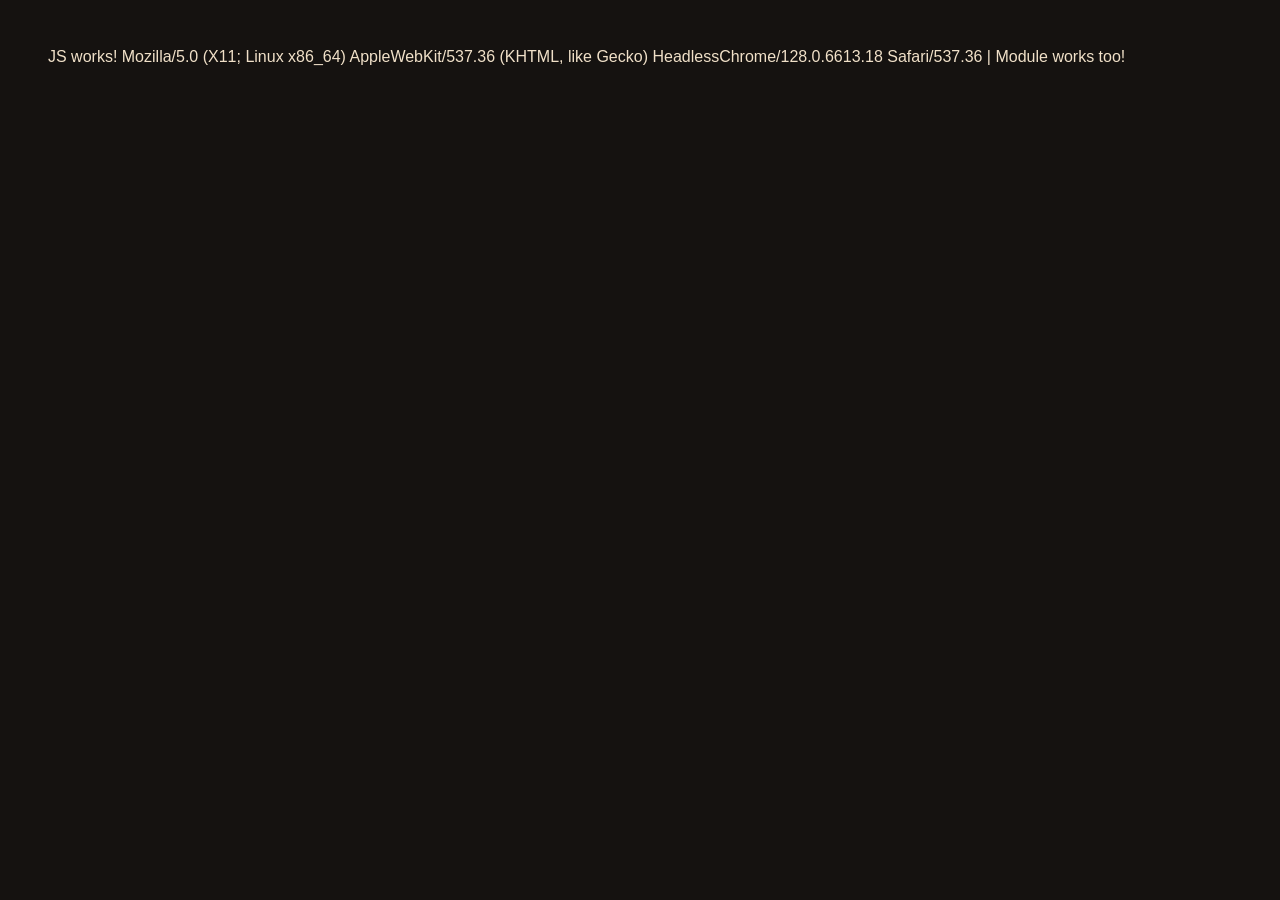
==== docs/test.html @ 3ae987f6 "Add test page for mobile debugging" ====
<!DOCTYPE html>
<html>
<head><meta name="viewport" content="width=device-width, initial-scale=1.0"></head>
<body style="background:#151210;color:#f0e0c8;font-family:sans-serif;padding:40px">
<div id="out">Loading...</div>
<script>
document.getElementById('out').textContent = 'JS works! ' + navigator.userAgent;
</script>
<script type="module">
document.getElementById('out').textContent += ' | Module works too!';
</script>
</body>
</html>
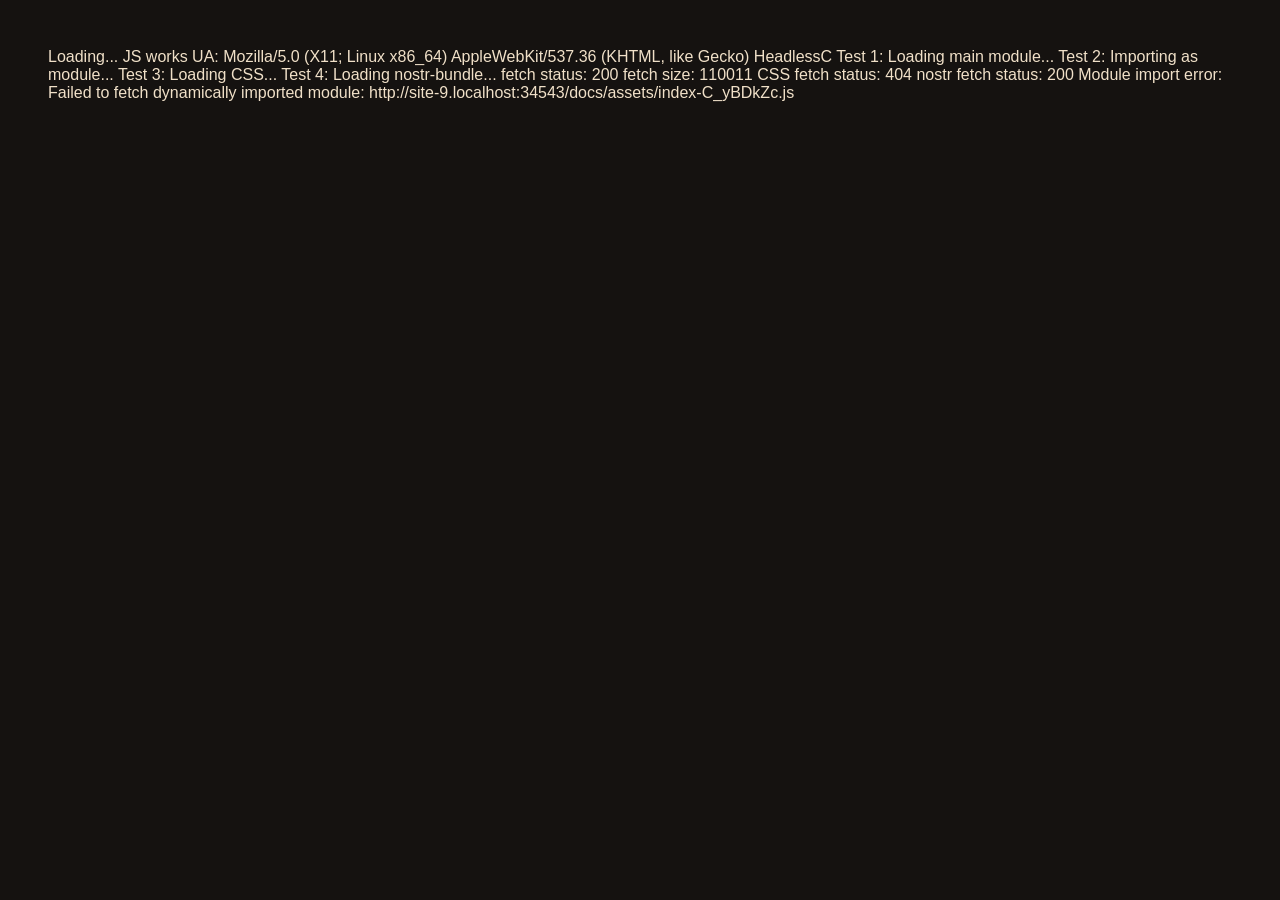
==== commit d6a04a5f: "Debug test page — check module loading" ====
--- a/docs/test.html
+++ b/docs/test.html
@@ -4,10 +4,38 @@
 <body style="background:#151210;color:#f0e0c8;font-family:sans-serif;padding:40px">
 <div id="out">Loading...</div>
 <script>
-document.getElementById('out').textContent = 'JS works! ' + navigator.userAgent;
-</script>
-<script type="module">
-document.getElementById('out').textContent += ' | Module works too!';
+var out = document.getElementById('out');
+var log = function(msg) { out.textContent += '\n' + msg; };
+
+log('JS works');
+log('UA: ' + navigator.userAgent.slice(0, 80));
+
+// Test 1: Can we load the module?
+log('Test 1: Loading main module...');
+
+fetch('./assets/index-C_yBDkZc.js')
+  .then(function(r) { log('fetch status: ' + r.status); return r.text(); })
+  .then(function(t) { log('fetch size: ' + t.length); })
+  .catch(function(e) { log('fetch error: ' + e.message); });
+
+// Test 2: Try importing as module
+log('Test 2: Importing as module...');
+import('./assets/index-C_yBDkZc.js')
+  .then(function() { log('Module imported OK!'); })
+  .catch(function(e) { log('Module import error: ' + e.message); });
+
+// Test 3: Check the CSS
+log('Test 3: Loading CSS...');
+fetch('./assets/index-D-SsLuSc.css')
+  .then(function(r) { log('CSS fetch status: ' + r.status); })
+  .catch(function(e) { log('CSS fetch error: ' + e.message); });
+
+// Test 4: Check nostr-bundle
+log('Test 4: Loading nostr-bundle...');
+fetch('./nostr-bundle.js')
+  .then(function(r) { log('nostr fetch status: ' + r.status); })
+  .catch(function(e) { log('nostr fetch error: ' + e.message); });
+
 </script>
 </body>
 </html>
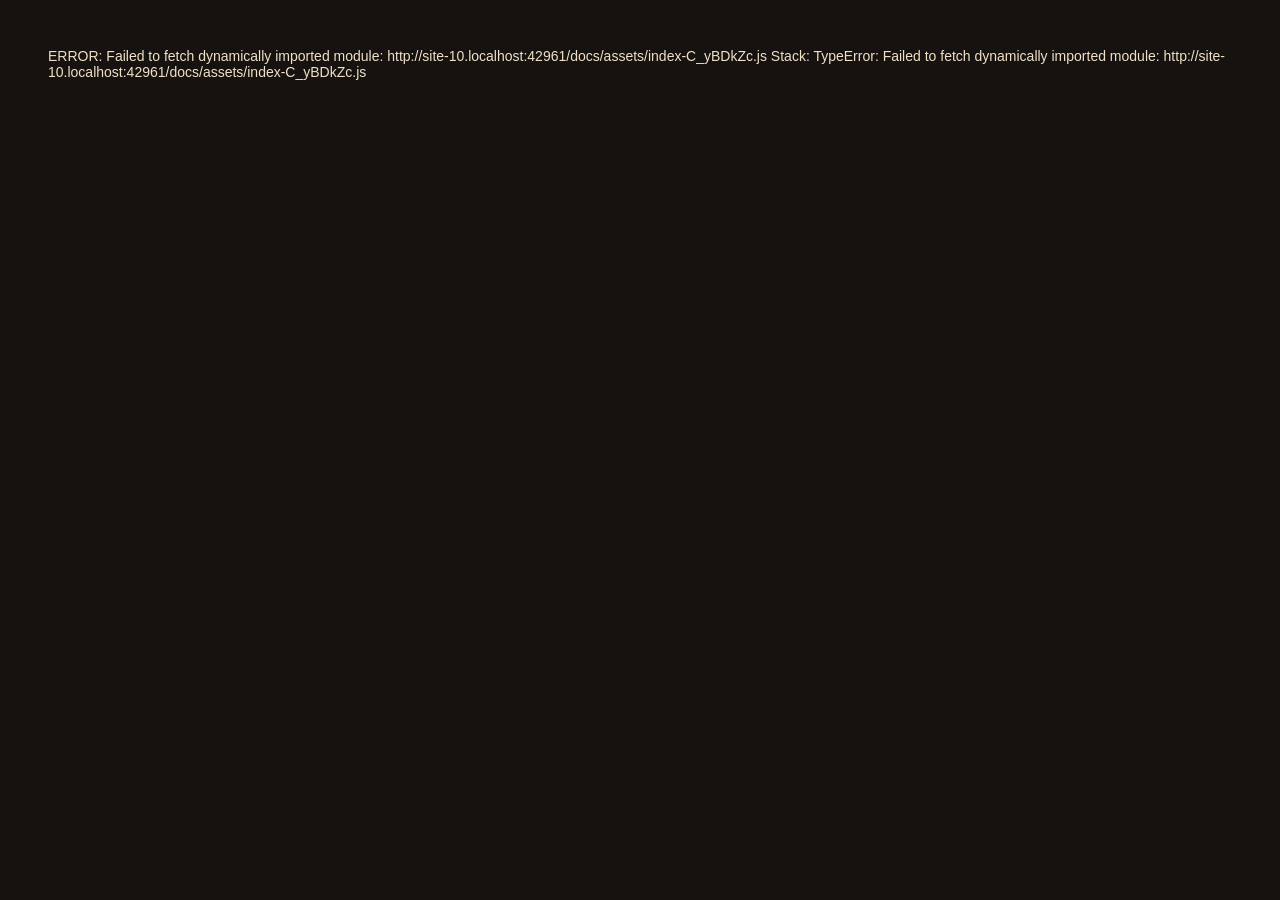
==== commit 382fd507: "Debug test — isolate module import error" ====
--- a/docs/test.html
+++ b/docs/test.html
@@ -1,41 +1,29 @@
 <!DOCTYPE html>
 <html>
 <head><meta name="viewport" content="width=device-width, initial-scale=1.0"></head>
-<body style="background:#151210;color:#f0e0c8;font-family:sans-serif;padding:40px">
+<body style="background:#151210;color:#f0e0c8;font-family:sans-serif;padding:40px;font-size:14px">
 <div id="out">Loading...</div>
 <script>
 var out = document.getElementById('out');
-var log = function(msg) { out.textContent += '\n' + msg; };
+var msg = 'Loading...';
 
-log('JS works');
-log('UA: ' + navigator.userAgent.slice(0, 80));
+// Try dynamic import of the module
+import('./assets/index-C_yBDkZc.js')
+  .then(function() { 
+    msg = 'SUCCESS: Module loaded';
+    out.textContent = msg;
+  })
+  .catch(function(e) { 
+    msg = 'ERROR: ' + e.message + '\n\nStack: ' + (e.stack || 'none').substring(0, 500);
+    out.textContent = msg;
+  });
 
-// Test 1: Can we load the module?
-log('Test 1: Loading main module...');
-
-fetch('./assets/index-C_yBDkZc.js')
-  .then(function(r) { log('fetch status: ' + r.status); return r.text(); })
-  .then(function(t) { log('fetch size: ' + t.length); })
-  .catch(function(e) { log('fetch error: ' + e.message); });
-
-// Test 2: Try importing as module
-log('Test 2: Importing as module...');
-import('./assets/index-C_yBDkZc.js')
-  .then(function() { log('Module imported OK!'); })
-  .catch(function(e) { log('Module import error: ' + e.message); });
-
-// Test 3: Check the CSS
-log('Test 3: Loading CSS...');
-fetch('./assets/index-D-SsLuSc.css')
-  .then(function(r) { log('CSS fetch status: ' + r.status); })
-  .catch(function(e) { log('CSS fetch error: ' + e.message); });
-
-// Test 4: Check nostr-bundle
-log('Test 4: Loading nostr-bundle...');
-fetch('./nostr-bundle.js')
-  .then(function(r) { log('nostr fetch status: ' + r.status); })
-  .catch(function(e) { log('nostr fetch error: ' + e.message); });
-
+// Also show after 3 seconds in case it hangs
+setTimeout(function() {
+  if (out.textContent === 'Loading...') {
+    out.textContent = 'TIMEOUT: Module did not resolve or reject after 3s';
+  }
+}, 3000);
 </script>
 </body>
 </html>
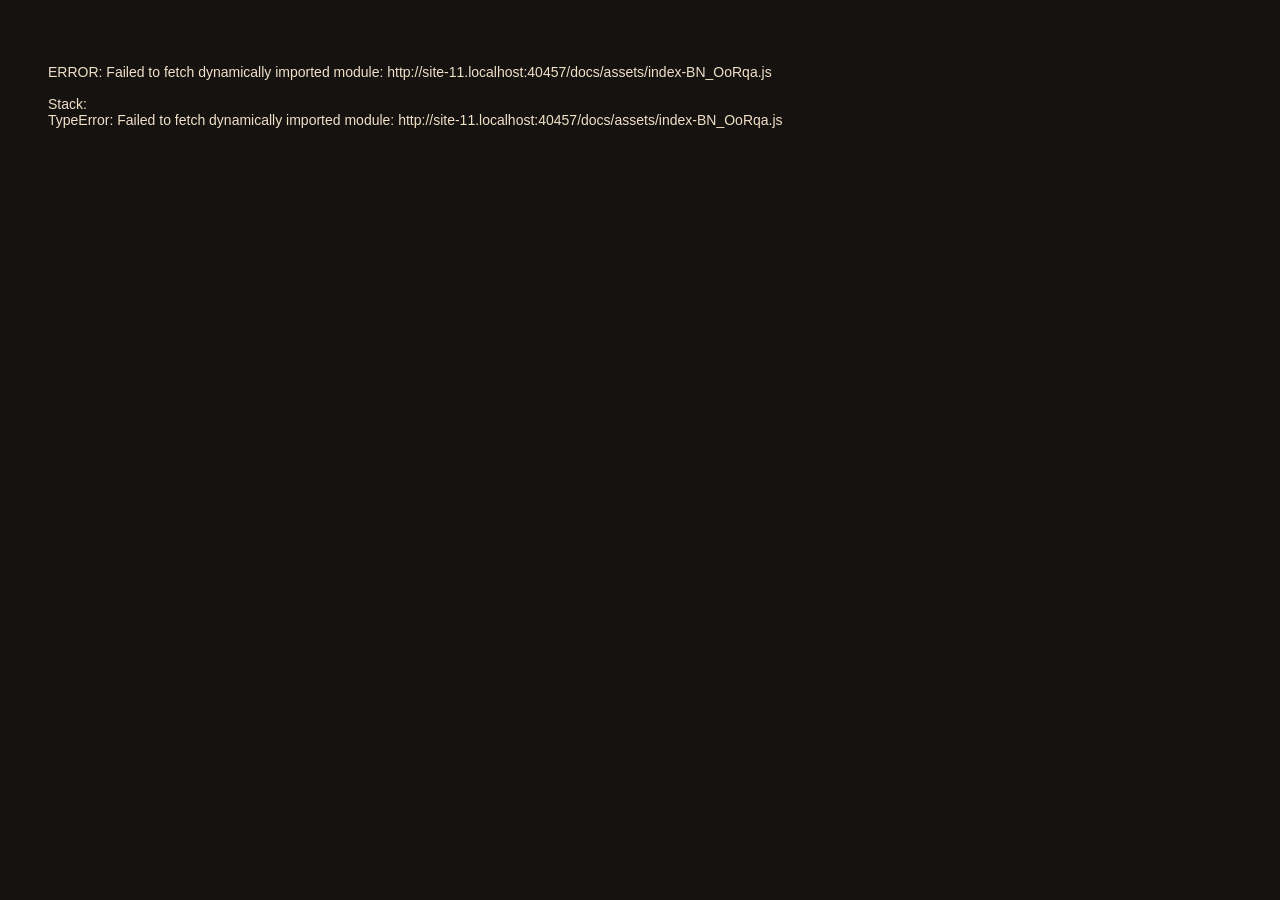
==== commit aa343c5b: "Update test page for new build" ====
--- a/docs/test.html
+++ b/docs/test.html
@@ -1,28 +1,17 @@
 <!DOCTYPE html>
 <html>
 <head><meta name="viewport" content="width=device-width, initial-scale=1.0"></head>
-<body style="background:#151210;color:#f0e0c8;font-family:sans-serif;padding:40px;font-size:14px">
+<body style="background:#151210;color:#f0e0c8;font-family:sans-serif;padding:40px;font-size:14px;white-space:pre-wrap">
 <div id="out">Loading...</div>
 <script>
 var out = document.getElementById('out');
-var msg = 'Loading...';
-
-// Try dynamic import of the module
-import('./assets/index-C_yBDkZc.js')
-  .then(function() { 
-    msg = 'SUCCESS: Module loaded';
-    out.textContent = msg;
-  })
-  .catch(function(e) { 
-    msg = 'ERROR: ' + e.message + '\n\nStack: ' + (e.stack || 'none').substring(0, 500);
-    out.textContent = msg;
+import('./assets/index-BN_OoRqa.js')
+  .then(function() { out.textContent = 'SUCCESS: Module loaded'; })
+  .catch(function(e) {
+    out.textContent = 'ERROR: ' + e.message + '\n\nStack:\n' + (e.stack || 'none').substring(0, 800);
   });
-
-// Also show after 3 seconds in case it hangs
 setTimeout(function() {
-  if (out.textContent === 'Loading...') {
-    out.textContent = 'TIMEOUT: Module did not resolve or reject after 3s';
-  }
+  if (out.textContent === 'Loading...') out.textContent = 'TIMEOUT: 3s no resolve';
 }, 3000);
 </script>
 </body>
